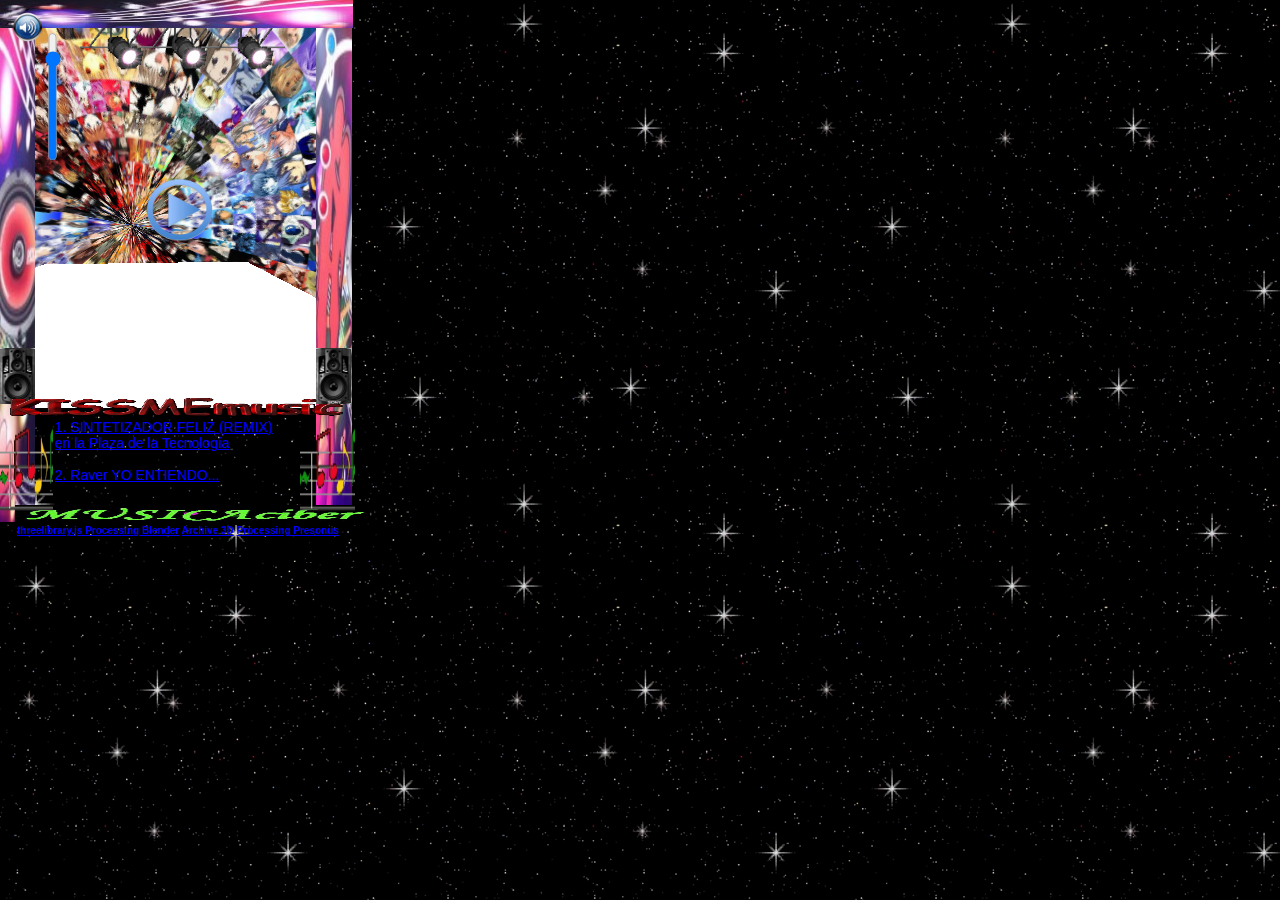
==== cdtuamor.html @ 7f22813a "commot" ====
<!DOCTYPE html>
<html>
  <head>
    <meta charset="utf-8">
    <meta name="viewport" content="width=device-width, initial-scale=1.0, maximum-scale=1.0, user-scalable=no">
    <link rel="icon" type="image/png" href="img/assets/1.jpg" />
    <title>*ú𝓁𝓉𝒾𝓂𝒶 𝑀𝓊𝓇𝒶𝓀𝒾𝓉𝒶* 𝒮𝑒𝑔𝓊𝓃𝒹𝑜 𝒮𝓊𝒾𝒸𝒾𝒹𝒾𝑜</title>
    <meta name="description" content="">
    <meta name="author" content="MURAC">
    <link rel="stylesheet" href="css/lib/normalize.css">
    <link rel="stylesheet" href="css/main.css">
    <link rel="stylesheet" href="css/style.css">
    <link href="https://fonts.googleapis.com/css2?family=Press+Start+2P&display=swap" rel="stylesheet">
    <link rel="preconnect" href="https://fonts.gstatic.com">
    <link href="https://fonts.googleapis.com/css2?family=Tangerine:wght@400;700&display=swap" rel="stylesheet">
  </head>
  <body>
    <!--<div id="main-container"></div>-->

    <audio id="myAudio">
      <source src="audio/directoriodetuanmorNEW.mp3" type="audio/mp3">
    </audio>

    <img id="but1"   src="img/play.png">

    <div id="loading-screen"></div>
    <div id="interface">    </div>

       <!--- <img id="frame" src="img/notasmusicais2.gif">
        <img id="frame_two" src="img/music_blk.gif">
        <img id="frame_three" src="img/notasmusicais2.gif">-->

      <a href="yoentiendo.html"> <img id="frame_four" src="img/kissmusic.gif"></a>
        <img id="bocina" src="img/gifsRef/dj.gif">
        <img id="bocina2" src="img/gifsRef/dj.gif">
        <img id="luz" src="img/stagelights_turning_pink_md_clr.gif">
        <img id="luz2" src="img/stagelights_turning_pink_md_clr.gif">
        <img id="luz3" src="img/stagelights_turning_pink_md_clr.gif">

        <img id="speaker" src="img/speaker2.png">


        <img id="art" src="img/space/backy.jpg">
        <img id="RghtArt" src="img/space/rght.jpg">
        <img id="top" src="img/space/top.jpg">


        <div id="lyrics"></div>
        <div id="secondinterface">
        <img id="Scndframe" src="img/notasmusicais2.gif">
        <img id="ScndframeTwo" src="img/logoMUSICAciber1.gif">
        <img id="ScndframeThree" src="img/notasmusicais2.gif">

        <input  id="volume-control"  type="range" min="0" max="30" value="23" step="5" >


    </div>


    <div id="buttons">
      <div id="1">
      <p>      <a href="index.html">1. SINTETIZADOR FELIZ (REMIX)<br> en la Plaza de la Tecnología</a><br><br>
        <a href="yoentiendo.html">2. Raver YO ENTIENDO...<br> Murakita en La Voz México</a><br><br>
        <a href="happySynthInspo.html">3.ハッピーシンセサイザ-EasyPop(BETTI) Happy Synthesizer ~ fandub español<br> latino Murakyta on Vocals ¡EN LA CLASE DE MÚSICA! </a><br><br>
        <a href="cdtuamor.html">4. $ cd/directoriodetuamor</a><br><br></p>

    </div>
    </div>

    <div id="txt">
     <h2> <a href="https://threejs.org/">threelibrary.js </a> <a href="https://processing.org/">Processing </a><a href="https://www.blender.org/">Blender</a> <a href="">Archive 3D</a> <a href="https://processing.org/">Processing </a><a href="https://www.presonus.com/products/studio-one/">Presonus</a></h2>
    </div>


    <script src="js/lib/jquery-3.2.1.js"></script>
    <!--<script type="module" src="js/lib/three.js"></script>
   <script src="js/stats.min.js"></script>
   <script src="js/threex.videotexture.js"></script>-->
   <script src="js/three.min.js"></script>
    <script src="js/inflate.min.js"></script>
    <script src="js/lib/three/FBXLoader.js"></script>
    <script src="js/lib/three/OBJLoader.js"></script>
    <script src="js/lib/MTLLoader.js"></script>
    <script src="js/lib/three/GLTFLoader.js"></script>
    <script src="js/lib/three/StereoEffect.js"></script>
    <script src="js/lib/three/DeviceOrientationControls.js"></script>
    <script src="js/lib/OrbitControls.js"></script>
    <script src="js/lib/three/TrackballControls.js"></script>
    <script src="js/lib/three/Tween.js"></script>


    <script src="js/indexCD.js"></script>

    <script>
      function onPlay() {
        var audio = document.getElementById("myAudio");
        audio.loop=true;
        audio.play();
      }



      let audioThree = document.getElementById("myAudio");
      let volume = document.querySelector("#volume-control");
      volume.addEventListener("change", function(e) {
          audioThree.volume = e.currentTarget.value / 10;
      })


    </script>

  </body>
  </html>
---- css/main.css ----
body {
  margin: 0px;
  overflow: hidden;
}

div#main-container {
  position: absolute;
  top: 0;
  left: 0;
  right: 0;
  bottom: 0;
}

h1 {
  position: fixed;
  font-size:4.2vw;
  margin-top: 30px;
  margin-left: 30px;

  /*font-family: 'Share Tech Mono', monospace;*/
 

}

a {
  color: black;
  /*text-decoration: none; /* no underline */
 /* text-decoration: inherit;*/
}

@media screen and (min-width: 601px) {
  h1 {
      font-size:  1.2vw;
      color: blue;

  }
}
---- css/style.css ----
body {
    background-color: black;
    background-image: url('bk.jpg');
   /*background-size: cover;
    background-color: black;
    background-repeat:no-repeat;*/
}


#interface {
    width: 282px;
    height: 380px;
    /*border: 5.5px solid;
    border-style: outset;*/
    margin-top: 28px;
    margin-left:34px;
    z-index: 98;
    position: fixed;
}

#loading-screen {
    position:fixed;
    font-family: cursive;
    font-size: 30px;
    z-index: 99999999;
    color:white;
    margin-top: 190px;
    margin-left: 120px;
    
}

#secondinterface {
    margin-top: 385px;
    margin-left: 10px;
    position:fixed;
    font-size: 10px;
    z-index: 99;
}

#Scndframe {
    width: 55px;
    height: 100px;
    margin-top: 40px;
    margin-left: -12px;
    position: fixed;
    z-index: 99;

    
}

#ScndframeTwo {
    width: 352px;
    height: 20px;
    margin-top: 120px;
    margin-left: 5px;
    position: fixed;
    
}

#ScndframeThree {
    z-index: 99;
    width: 55px;
    height: 100px;
    margin-top: 40px;
    margin-left: 290px;
    position: fixed;
    
}

#introduction {
    position: fixed;
    z-index: 99;
    color: black;
    margin-top: 360px;
    margin-left: 50px;
    font-size: 30px;
    font-family: 'Almendra Display', cursive;
    text-shadow: 2px 2px 5px purple;
}


#lyrics {
    position: fixed;
    z-index: 99;
    margin-top: 340px;
    margin-left: 43px;
    color:black;
    font-size: 24px;
    font-family: 'Tangerine', cursive;
    text-shadow: 4px 0 3px #e426bb, 0 0 5px #9900ff;

}

#lyricsEntiendo {
    position: fixed;
    z-index: 99;
    margin-top: 340px;
    margin-left: 40px;
    color:rgb(255, 255, 255);
    font-size: 30px;
    font-family: 'Tangerine', cursive;
    text-shadow: 4px 0 3px #ffffff, 0 0 5px #e426bb; 
}

#lyricsSynth {
    position: fixed;
    z-index: 99;
    margin-top: 340px;
    margin-left: 43px;
    color:white;
    font-size: 24px;
    font-family: 'Tangerine', cursive;
    text-shadow: 4px 0 3px #e426bb, 0 0 5px white;
}

#volume-control {
    position: fixed;
    margin-top: -353px;
    margin-left: -22px;

    fill: pink;
    color: violet;
    background-color: violet;
}

input[type="range"] {
    fill: pink;
    color: violet;
    background-color: violet;

    -webkit-appearance: slider-vertical;
    background-color: violet;

  }

#buttons {
    width: 348px;
    height: 80px;
    overflow: scroll;
   /* border: 5.5px solid;
    border-style: outset;*/
    margin-top: 405px;
    margin-left: 10px;
    position: absolute;





}

p{
    color: red;
    font-size:14px;
    margin-left: 45px;
   
}

a {
    color: blue;
    text-decoration: underline;} 

a:hover { color:white;
    text-decoration: none;
 }
.nav a { color:white; };


#first {
    margin-left: 40px;
    margin-top: 0px;
    position: fixed;
}

#firstBtn {
    width: 30px;
    color:white;
   
}

#second {
    margin-left: 150px;
    margin-top: 2px;
    position: fixed;
}

#sBtn {
    width: 30px;
    color:white;
    
}

#third {
    margin-left: 40px;
    margin-top: 36px;
    position: fixed;
}

#tBtn {
    width: 30px;
    color:white;
}

#four {
    margin-left: 150px;
    margin-top: 40px;
    position: fixed;
}

#fBtn {
    width: 30px;
    color:white;
}

#five {    
    margin-left: 250px;
    margin-top: 40px;
    position: fixed;
}

#fiveBtn {
    width: 20px;
    height: 30px;
    color:white;
   

}

#six {    
    margin-left: 250px;
    margin-top: 5x;
    position: fixed;
}

#sixBtn {
    width: 20px;
    
    color:white;
   

}

#txt {
    margin-left: -13px;
    margin-top: 500px;
    position:fixed;
}

h2 {
    margin-left: 30px;
    margin-top: 25px;
    font-size: 10px;
    color: black;
    position:fixed;
}


.button{
    color:white;

}

#frame {    
    width: 32px;
    height: 420px;
    margin-top: 0px;
    margin-left: 0px;
    position: fixed;
    z-index: 99;
}

#frame_two {    
    width: 352px;
    height: 32px;
    margin-top: 0px;
    margin-left: 0px;
    position: fixed;
    z-index: 99;
}

#frame_three {    
    width: 32px;
    height: 420px;
    margin-top: 0px;
    margin-left: 320px;
    position: fixed;
    z-index: 99;
}

#frame_four {    
    width: 352px;
    height: 32px;
    margin-top: 390px;
    margin-left: 0px;
    position: fixed;
    z-index: 100;
}

#yes {
    margin-left: 30px;
    margin-top: 20px;
    position:fixed;

}

#no {
    margin-left: 240px;
    margin-top: 20px;
    position:fixed;
    /*font-family: 'Press Start 2P', cursive;*/

}

#yodeantes {
    margin-left: 120px;
    margin-top: 20px;
    position:fixed;
}


/*PASADO.HTML*/

#rtLeft {
    margin-top: 30px;
    margin-left: 60px;
    position: fixed;
}

#mvForward {
    margin-top: 30px;
    margin-left: 160px;
    position: fixed;
}

#rtRight {
    margin-top: 30px;
    margin-left: 260px;
    position: fixed;
}

#time {
    position: fixed;
    margin-top: 10px;
    margin-left: 260px;
}


h1 {
    font-size: 15px;
}

#menu{
    position: fixed;
    z-index: 99;
    margin-top: -30px;
    margin-left: 20px;
}

#lft {
    width: 30px;
}

#front {
    width: 30px;
}

#right {
    width: 30px;
}

/*INFERNO*/

#play {
    margin-left: 140px;
    margin-top: 25px;
    position: fixed;
    z-index: 90;
}

#play_two {
    margin-left: 140px;
    margin-top: 25px;
    position: fixed;
    z-index: 95;
}

#myVideo {
    width: 252;
    height: 620;
    position: fixed;
    margin-left: 10px;
    margin-top: 20px;
    z-index: 90px;
}

#bocina {
    position: fixed;
    z-index: 99;
    width: 35px;
    height: 900;
    margin-top: 348px;
}

#bocina2 {
    position: fixed;
    z-index: 99;
    width: 35px;
    height: 900;
    margin-top: 348px;
    margin-left: 316px;
}

#luz {
    position: fixed;
    z-index: 99;
    width: 75px;
    height: 900;
    margin-top: 18px;
    margin-left: 80px;

}

#luz2 {
    position: fixed;
    z-index: 99;
    width: 75px;
    height: 900;
    margin-top: 18px;
    margin-left:144px;
}

#speaker {
    position: fixed;
    z-index: 999;
    width: 35px;
    height: 900;
    margin-top: 10px;
    margin-left:10px;
}

#luz3 {
    position: fixed;
    z-index: 99;
    width: 75px;
    height: 900;
    margin-top: 18px;
    margin-left:210px;
}

#logo {
    position: fixed;
    z-index: 99;
    width: 35px;
    height: 900;
    margin-top: 358px;
    margin-left: 270px;
}

#logo2 {
    position: fixed;
    z-index: 99;
    width: 35px;
    height: 900;
    margin-top: 326px;
    margin-left: 270px;
}

#logo3 {
    position: fixed;
    z-index: 99;
    width: 35px;
    height: 900;
    margin-top: 280px;
    margin-left: 270px;
}





#art {
    position: fixed;
    z-index: 98;
    width: 35px;
    height: 522px;
}

#RghtArt {
    position: fixed;
    z-index: 98;
    width: 36px;
    height: 522px;
    margin-left: 316px;
}

#top {
    position: fixed;
    z-index: 99;
    width: 353px;
    height: 28px;

}

#but1 {
    position: fixed;
    z-index: 99;
    width: 80px;
    height: 80px;
    margin-top: 170px;
    margin-left: 140px;


}

#but2 {
    position: fixed;
    z-index: 99;
    width: 80px;
    height: 80px;
    margin-top: 270px;
    margin-left: 230px;


}




@media screen and (min-width: 601px) {
    #play {
        margin-left: 140px;
        margin-top: 25px;
        position: fixed;
        z-index: 96;
    }
    
    #play_two {
        margin-left: 140px;
        margin-top: 25px;
        position: fixed;
        z-index: 90;
    }
}
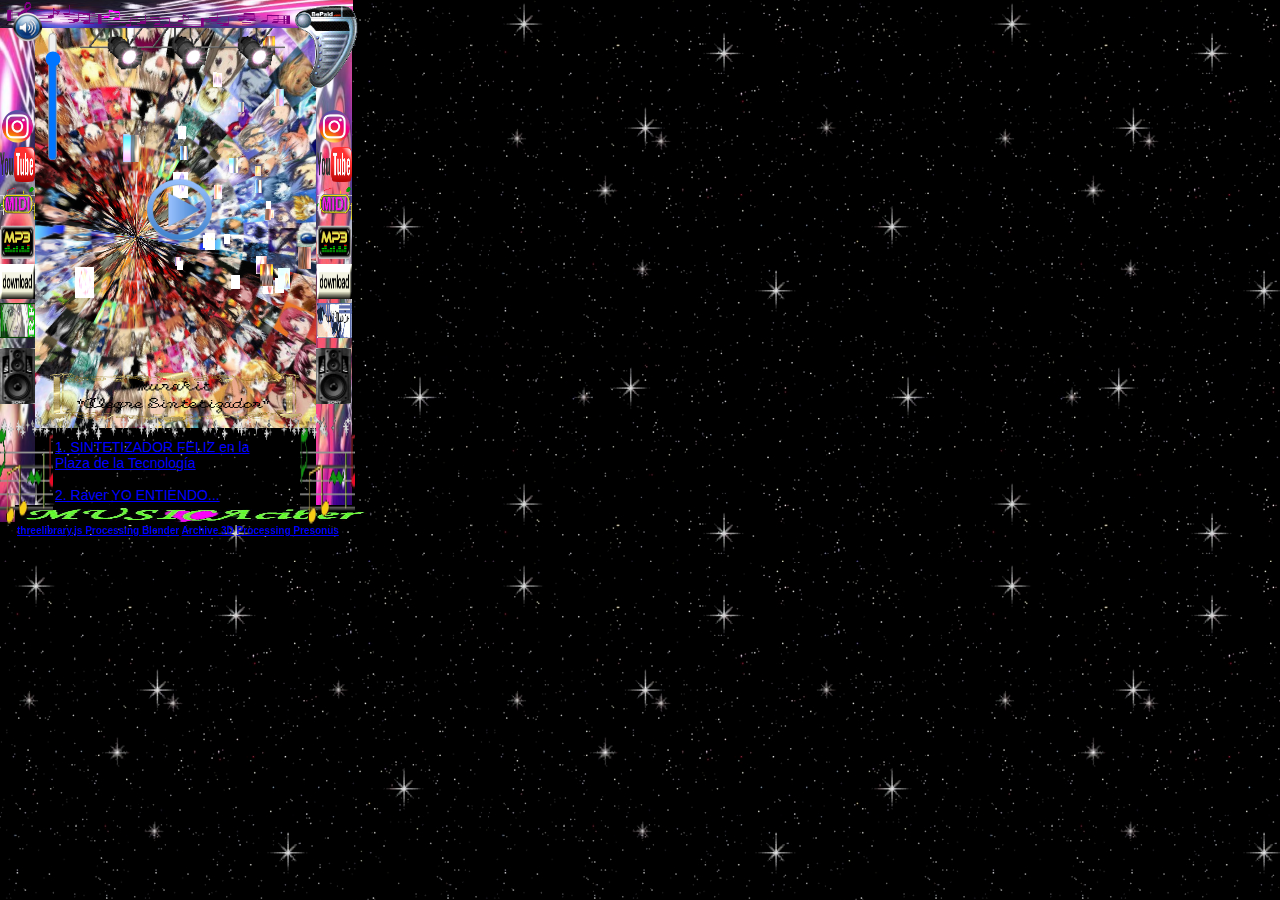
==== commit 4e34b193: "directoriodetuamor" ====
--- a/cdtuamor.html
+++ b/cdtuamor.html
@@ -10,6 +10,8 @@
     <link rel="stylesheet" href="css/lib/normalize.css">
     <link rel="stylesheet" href="css/main.css">
     <link rel="stylesheet" href="css/style.css">
+    <link rel="stylesheet" href="css/newStyle.css">
+
     <link href="https://fonts.googleapis.com/css2?family=Press+Start+2P&display=swap" rel="stylesheet">
     <link rel="preconnect" href="https://fonts.gstatic.com">
     <link href="https://fonts.googleapis.com/css2?family=Tangerine:wght@400;700&display=swap" rel="stylesheet">
@@ -30,12 +32,39 @@
         <img id="frame_two" src="img/music_blk.gif">
         <img id="frame_three" src="img/notasmusicais2.gif">-->
 
-      <a href="yoentiendo.html"> <img id="frame_four" src="img/kissmusic.gif"></a>
+      <a href="yoentiendo.html"> <img id="frame_four" src="img/interface/alegre.png"></a>
         <img id="bocina" src="img/gifsRef/dj.gif">
         <img id="bocina2" src="img/gifsRef/dj.gif">
         <img id="luz" src="img/stagelights_turning_pink_md_clr.gif">
         <img id="luz2" src="img/stagelights_turning_pink_md_clr.gif">
         <img id="luz3" src="img/stagelights_turning_pink_md_clr.gif">
+        <img class="mp3" src="img/interface/bepaid.gif">
+
+        <div class="mp32">
+          <img id= "size" src="img/interface/insta-logo.png"><br>
+          <img id= "size" src="img/interface/youtube.png"><br>
+          <img id= "size" src="img/interface/midiCL.gif"><br>
+          <img id= "size" src="img/interface/mp3.gif"><br>
+          <img id= "size" src="img/interface/download.gif">
+          <img id= "size" src="img/interface/musicB.jpg">
+      </div>
+
+
+      <div class="mp33">
+        <img id= "size" src="img/interface/insta-logo.png"><br>
+        <img id= "size" src="img/interface/youtube.png"><br>
+        <img id= "size" src="img/interface/midiCL.gif"><br>
+        <img id= "size" src="img/interface/mp3.gif"><br>
+        <img id= "size" src="img/interface/download.gif">
+        <img id= "size" src="img/interface/roguefanbutton.gif">
+    </div>
+
+    <div class="musicNots">
+      <img id="sizeMusic" src ="img/interface/pinkmusicbar.gif">
+    </div>
+
+      <div class="buttonsPlay">
+       </div>
 
         <img id="speaker" src="img/speaker2.png">
 
@@ -53,16 +82,16 @@
 
         <input  id="volume-control"  type="range" min="0" max="30" value="23" step="5" >
 
-
+        <img id= "sizeMusicGif" src="img/interface/l13.gif">
     </div>
-
 
     <div id="buttons">
       <div id="1">
-      <p>      <a href="index.html">1. SINTETIZADOR FELIZ (REMIX)<br> en la Plaza de la Tecnología</a><br><br>
-        <a href="yoentiendo.html">2. Raver YO ENTIENDO...<br> Murakita en La Voz México</a><br><br>
-        <a href="happySynthInspo.html">3.ハッピーシンセサイザ-EasyPop(BETTI) Happy Synthesizer ~ fandub español<br> latino Murakyta on Vocals ¡EN LA CLASE DE MÚSICA! </a><br><br>
-        <a href="cdtuamor.html">4. $ cd/directoriodetuamor</a><br><br></p>
+      <p>
+      <a href="index.html">1. SINTETIZADOR FELIZ en la <br>Plaza de la Tecnología</a><br><br>
+      <a href="yoentiendo.html">2. Raver YO ENTIENDO...<br> Murakita en La Voz México</a><br><br>
+      <a href="happySynthInspo.html">3.ハッピーシンセサイザ-EasyPop(BETTI) Happy Synthesizer ~ fandub español<br> latino Murakyta on Vocals ¡EN LA CLASE DE MÚSICA! </a><br><br>
+      <a href="cdtuamor.html">4. $ cd/directoriodetuamor</a><br><br>
 
     </div>
     </div>
--- a/css/style.css
+++ b/css/style.css
@@ -9,7 +9,7 @@
 
 #interface {
     width: 282px;
-    height: 380px;
+    height: 400px;
     /*border: 5.5px solid;
     border-style: outset;*/
     margin-top: 28px;
@@ -82,10 +82,10 @@
 #lyrics {
     position: fixed;
     z-index: 99;
-    margin-top: 340px;
-    margin-left: 43px;
+    margin-top: 330px;
+    margin-left: 63px;
     color:black;
-    font-size: 24px;
+    font-size: 20px;
     font-family: 'Tangerine', cursive;
     text-shadow: 4px 0 3px #e426bb, 0 0 5px #9900ff;
 
@@ -105,7 +105,7 @@
 #lyricsSynth {
     position: fixed;
     z-index: 99;
-    margin-top: 340px;
+    margin-top: 320px;
     margin-left: 43px;
     color:white;
     font-size: 24px;
@@ -139,12 +139,9 @@
     overflow: scroll;
    /* border: 5.5px solid;
     border-style: outset;*/
-    margin-top: 405px;
+    margin-top: 425px;
     margin-left: 10px;
     position: absolute;
-
-
-
 
 
 }
@@ -288,10 +285,10 @@
 }
 
 #frame_four {    
-    width: 352px;
-    height: 32px;
-    margin-top: 390px;
-    margin-left: 0px;
+    width: 252px;
+    height: 52px;
+    margin-top: 370px;
+    margin-left: 50px;
     position: fixed;
     z-index: 100;
 }
--- a/css/newStyle.css
+++ b/css/newStyle.css
@@ -0,0 +1,84 @@
+.mp3 {
+    position: fixed;
+    z-index: 999;
+    width: 75px;
+    height: 900;
+    margin-top: 3px;
+    margin-left:290px;
+}
+
+.mp32 {
+  position: fixed;
+  z-index: 99;
+  width: 35px;
+  height: 35px;
+  margin-top: 108px;
+  margin-left: 317px;
+}
+
+.mp33 {
+  position: fixed;
+  z-index: 99;
+  width: 35px;
+  height: 35px;
+  margin-top: 108px;
+  margin-left: 0px;
+
+}
+
+.buttonsPlay {
+  position: fixed;
+  z-index: 99;
+  width: 45px;
+  height: 35px;
+  margin-top: 300px;
+  margin-left: 30px;
+}
+
+.musicNots {
+  position: fixed;
+  z-index: 999;
+  margin-top: 2px;
+  margin-left: 0px;
+}
+
+#sizeMusic {
+  width: 290px;
+  height: 30px;
+}
+
+#size {
+  width: 35px;
+  height: 35px;
+}
+
+#sizeb1 {
+  margin-left: 64px;
+  width: 35px;
+  height: 33px;
+}
+
+
+#sizeb2 {
+  margin-left: 30px;
+  width: 35px;
+  height: 35px;
+}
+
+.download {
+  position: fixed;
+  z-index: 99;
+  width: 35px;
+  height: 900;
+  margin-top: 128px;
+  margin-left: 316px;
+}
+
+#sizeMusicGif {
+  position: fixed;
+  z-index: 999;
+  margin-top: 25px;
+  margin-left: -15px;
+  width: 360px;
+  height: 30px;
+}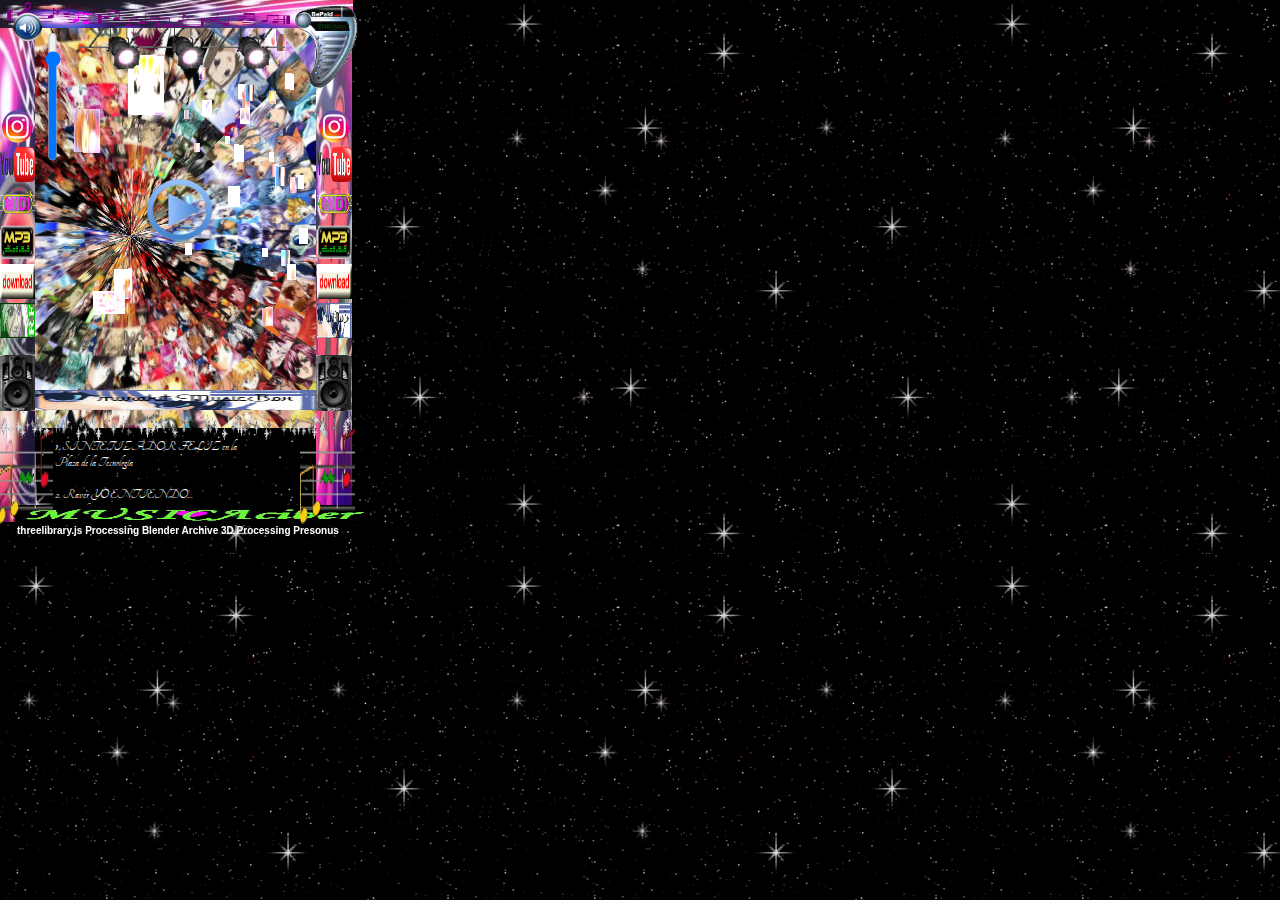
==== commit ef1e80b8: "commit" ====
--- a/cdtuamor.html
+++ b/cdtuamor.html
@@ -32,7 +32,7 @@
         <img id="frame_two" src="img/music_blk.gif">
         <img id="frame_three" src="img/notasmusicais2.gif">-->
 
-      <a href="yoentiendo.html"> <img id="frame_four" src="img/interface/alegre.png"></a>
+      <a href="yoentiendo.html"> <img id="frame_four" src="img/interface/musicB.jpg"></a>
         <img id="bocina" src="img/gifsRef/dj.gif">
         <img id="bocina2" src="img/gifsRef/dj.gif">
         <img id="luz" src="img/stagelights_turning_pink_md_clr.gif">
--- a/css/style.css
+++ b/css/style.css
@@ -82,10 +82,10 @@
 #lyrics {
     position: fixed;
     z-index: 99;
-    margin-top: 330px;
+    margin-top: 340px;
     margin-left: 63px;
     color:black;
-    font-size: 20px;
+    font-size: 25px;
     font-family: 'Tangerine', cursive;
     text-shadow: 4px 0 3px #e426bb, 0 0 5px #9900ff;
 
@@ -97,7 +97,7 @@
     margin-top: 340px;
     margin-left: 40px;
     color:rgb(255, 255, 255);
-    font-size: 30px;
+    font-size: 25px;
     font-family: 'Tangerine', cursive;
     text-shadow: 4px 0 3px #ffffff, 0 0 5px #e426bb; 
 }
@@ -105,10 +105,10 @@
 #lyricsSynth {
     position: fixed;
     z-index: 99;
-    margin-top: 320px;
+    margin-top: 340px;
     margin-left: 43px;
     color:white;
-    font-size: 24px;
+    font-size: 25px;
     font-family: 'Tangerine', cursive;
     text-shadow: 4px 0 3px #e426bb, 0 0 5px white;
 }
@@ -142,6 +142,7 @@
     margin-top: 425px;
     margin-left: 10px;
     position: absolute;
+    font-family: 'Tangerine', cursive;
 
 
 }
@@ -154,10 +155,10 @@
 }
 
 a {
-    color: blue;
-    text-decoration: underline;} 
-
-a:hover { color:white;
+    color: white;
+    text-decoration: none;} 
+
+a:hover { color:pink;
     text-decoration: none;
  }
 .nav a { color:white; };
@@ -285,10 +286,10 @@
 }
 
 #frame_four {    
-    width: 252px;
-    height: 52px;
-    margin-top: 370px;
-    margin-left: 50px;
+    width: 281px;
+    height: 20px;
+    margin-top: 390px;
+    margin-left: 35px;
     position: fixed;
     z-index: 100;
 }
@@ -395,7 +396,7 @@
     z-index: 99;
     width: 35px;
     height: 900;
-    margin-top: 348px;
+    margin-top: 355px;
 }
 
 #bocina2 {
@@ -403,7 +404,7 @@
     z-index: 99;
     width: 35px;
     height: 900;
-    margin-top: 348px;
+    margin-top: 355px;
     margin-left: 316px;
 }
 
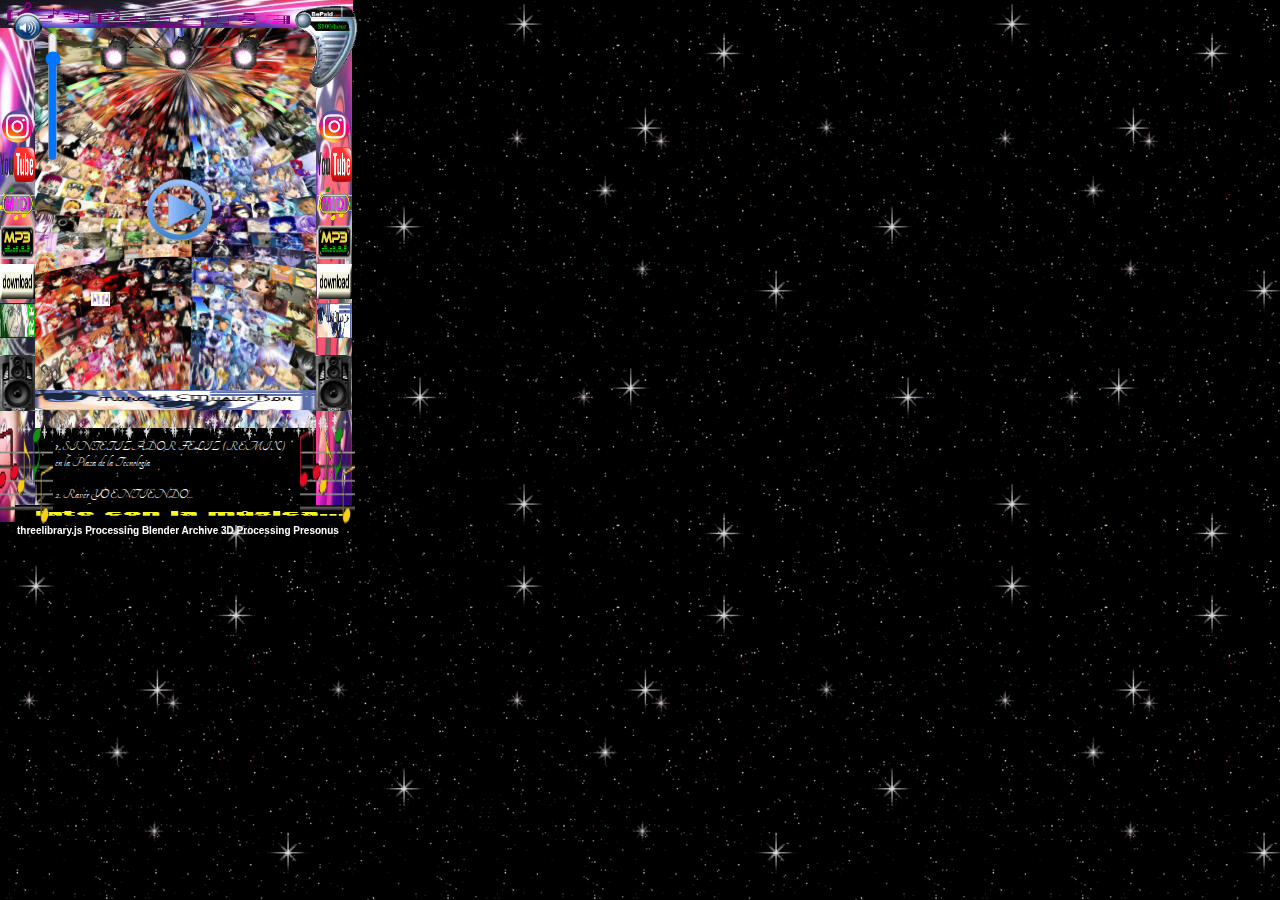
==== commit cecb782d: "quepasoconlapag" ====
--- a/cdtuamor.html
+++ b/cdtuamor.html
@@ -11,7 +11,6 @@
     <link rel="stylesheet" href="css/main.css">
     <link rel="stylesheet" href="css/style.css">
     <link rel="stylesheet" href="css/newStyle.css">
-
     <link href="https://fonts.googleapis.com/css2?family=Press+Start+2P&display=swap" rel="stylesheet">
     <link rel="preconnect" href="https://fonts.gstatic.com">
     <link href="https://fonts.googleapis.com/css2?family=Tangerine:wght@400;700&display=swap" rel="stylesheet">
@@ -20,12 +19,13 @@
     <!--<div id="main-container"></div>-->
 
     <audio id="myAudio">
-      <source src="audio/directoriodetuanmorNEW.mp3" type="audio/mp3">
+      <source src="audio/happyS21.mp3" type="audio/mp3">
     </audio>
 
     <img id="but1"   src="img/play.png">
 
     <div id="loading-screen"></div>
+
     <div id="interface">    </div>
 
        <!--- <img id="frame" src="img/notasmusicais2.gif">
@@ -74,24 +74,23 @@
         <img id="top" src="img/space/top.jpg">
 
 
-        <div id="lyrics"></div>
+        <div id="lyricsSynth"></div>
         <div id="secondinterface">
         <img id="Scndframe" src="img/notasmusicais2.gif">
         <img id="ScndframeTwo" src="img/logoMUSICAciber1.gif">
         <img id="ScndframeThree" src="img/notasmusicais2.gif">
 
         <input  id="volume-control"  type="range" min="0" max="30" value="23" step="5" >
+        <img id= "sizeMusicGif" src="img/interface/l13.gif">
 
-        <img id= "sizeMusicGif" src="img/interface/l13.gif">
     </div>
 
     <div id="buttons">
       <div id="1">
-      <p>
-      <a href="index.html">1. SINTETIZADOR FELIZ en la <br>Plaza de la Tecnología</a><br><br>
-      <a href="yoentiendo.html">2. Raver YO ENTIENDO...<br> Murakita en La Voz México</a><br><br>
-      <a href="happySynthInspo.html">3.ハッピーシンセサイザ-EasyPop(BETTI) Happy Synthesizer ~ fandub español<br> latino Murakyta on Vocals ¡EN LA CLASE DE MÚSICA! </a><br><br>
-      <a href="cdtuamor.html">4. $ cd/directoriodetuamor</a><br><br>
+      <p>      <a href="index.html">1. SINTETIZADOR FELIZ (REMIX)<br> en la Plaza de la Tecnología</a><br><br>
+        <a href="yoentiendo.html">2. Raver YO ENTIENDO...<br> Murakita en La Voz México</a><br><br>
+        <a href="happySynthInspo.html">3.ハッピーシンセサイザ-EasyPop(BETTI) Happy Synthesizer ~ fandub español<br> latino Murakyta on Vocals ¡EN LA CLASE DE MÚSICA! </a><br><br>
+        <a href="cdtuamor.html">4. $ cd/directoriodetuamor</a><br><br></p>
 
     </div>
     </div>
@@ -127,13 +126,17 @@
         audio.play();
       }
 
-
-
       let audioThree = document.getElementById("myAudio");
       let volume = document.querySelector("#volume-control");
+      volume.addEventListener("touchstart", handle, false);
       volume.addEventListener("change", function(e) {
-          audioThree.volume = e.currentTarget.value / 10;
+          audioThree.volume = e.currentTarget.value / 30;
       })
+
+      function handle () {
+        audioThree.volume = e.currentTarget.value / 30;
+      }
+
 
 
     </script>
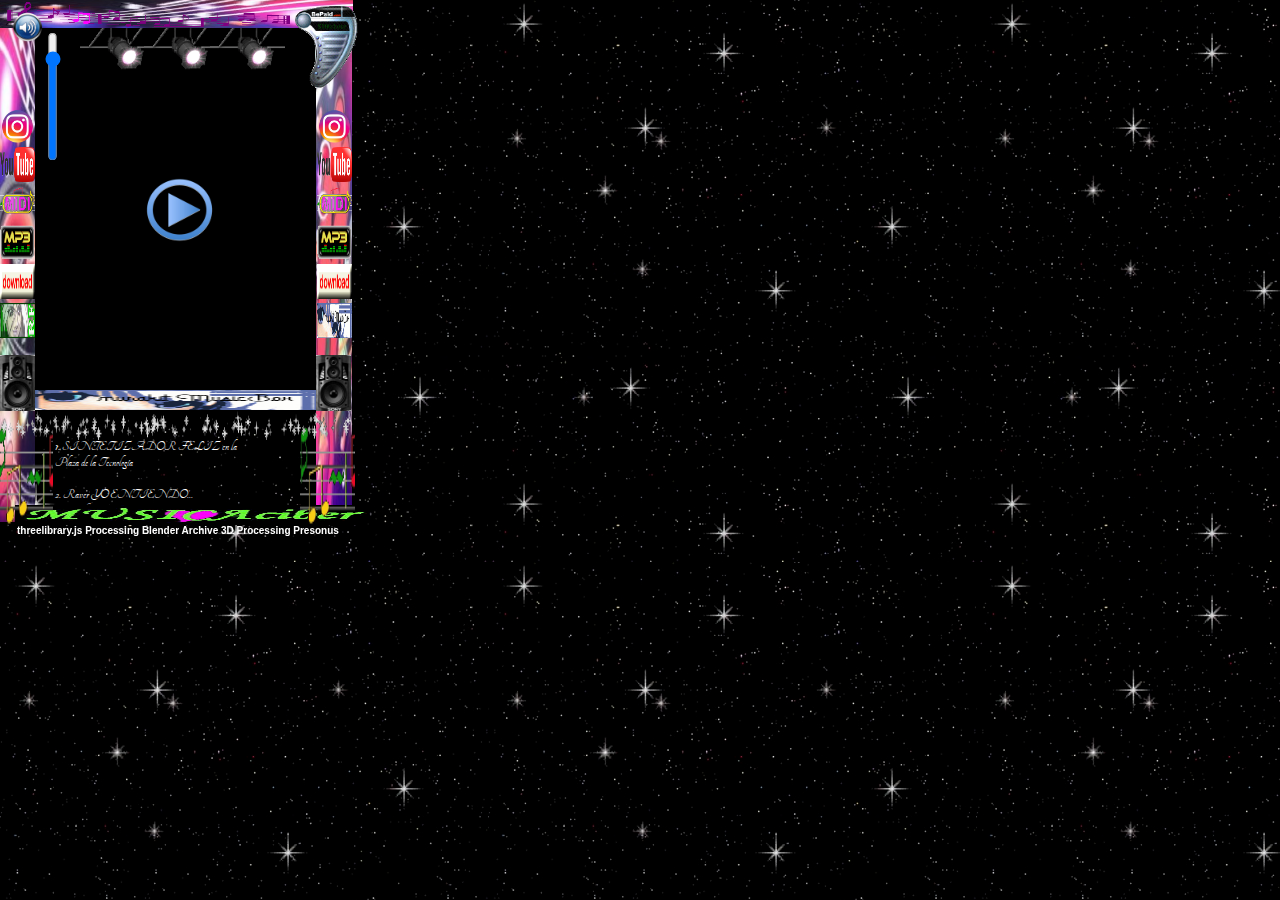
==== commit f02a637e: "commit" ====
--- a/cdtuamor.html
+++ b/cdtuamor.html
@@ -11,6 +11,7 @@
     <link rel="stylesheet" href="css/main.css">
     <link rel="stylesheet" href="css/style.css">
     <link rel="stylesheet" href="css/newStyle.css">
+
     <link href="https://fonts.googleapis.com/css2?family=Press+Start+2P&display=swap" rel="stylesheet">
     <link rel="preconnect" href="https://fonts.gstatic.com">
     <link href="https://fonts.googleapis.com/css2?family=Tangerine:wght@400;700&display=swap" rel="stylesheet">
@@ -19,13 +20,12 @@
     <!--<div id="main-container"></div>-->
 
     <audio id="myAudio">
-      <source src="audio/happyS21.mp3" type="audio/mp3">
+      <source src="audio/directoriodetuanmorNEW.mp3" type="audio/mp3">
     </audio>
 
     <img id="but1"   src="img/play.png">
 
     <div id="loading-screen"></div>
-
     <div id="interface">    </div>
 
        <!--- <img id="frame" src="img/notasmusicais2.gif">
@@ -74,23 +74,24 @@
         <img id="top" src="img/space/top.jpg">
 
 
-        <div id="lyricsSynth"></div>
+        <div id="lyrics"></div>
         <div id="secondinterface">
         <img id="Scndframe" src="img/notasmusicais2.gif">
         <img id="ScndframeTwo" src="img/logoMUSICAciber1.gif">
         <img id="ScndframeThree" src="img/notasmusicais2.gif">
 
         <input  id="volume-control"  type="range" min="0" max="30" value="23" step="5" >
+
         <img id= "sizeMusicGif" src="img/interface/l13.gif">
-
     </div>
 
     <div id="buttons">
       <div id="1">
-      <p>      <a href="index.html">1. SINTETIZADOR FELIZ (REMIX)<br> en la Plaza de la Tecnología</a><br><br>
-        <a href="yoentiendo.html">2. Raver YO ENTIENDO...<br> Murakita en La Voz México</a><br><br>
-        <a href="happySynthInspo.html">3.ハッピーシンセサイザ-EasyPop(BETTI) Happy Synthesizer ~ fandub español<br> latino Murakyta on Vocals ¡EN LA CLASE DE MÚSICA! </a><br><br>
-        <a href="cdtuamor.html">4. $ cd/directoriodetuamor</a><br><br></p>
+      <p>
+      <a href="index.html">1. SINTETIZADOR FELIZ en la <br>Plaza de la Tecnología</a><br><br>
+      <a href="yoentiendo.html">2. Raver YO ENTIENDO...<br> Murakita en La Voz México</a><br><br>
+      <a href="happySynthInspo.html">3.ハッピーシンセサイザ-EasyPop(BETTI) Happy Synthesizer ~ fandub español<br> latino Murakyta on Vocals ¡EN LA CLASE DE MÚSICA! </a><br><br>
+      <a href="cdtuamor.html">4. $ cd/directoriodetuamor</a><br><br>
 
     </div>
     </div>
@@ -126,17 +127,13 @@
         audio.play();
       }
 
+
+
       let audioThree = document.getElementById("myAudio");
       let volume = document.querySelector("#volume-control");
-      volume.addEventListener("touchstart", handle, false);
       volume.addEventListener("change", function(e) {
-          audioThree.volume = e.currentTarget.value / 30;
+          audioThree.volume = e.currentTarget.value / 10;
       })
-
-      function handle () {
-        audioThree.volume = e.currentTarget.value / 30;
-      }
-
 
 
     </script>
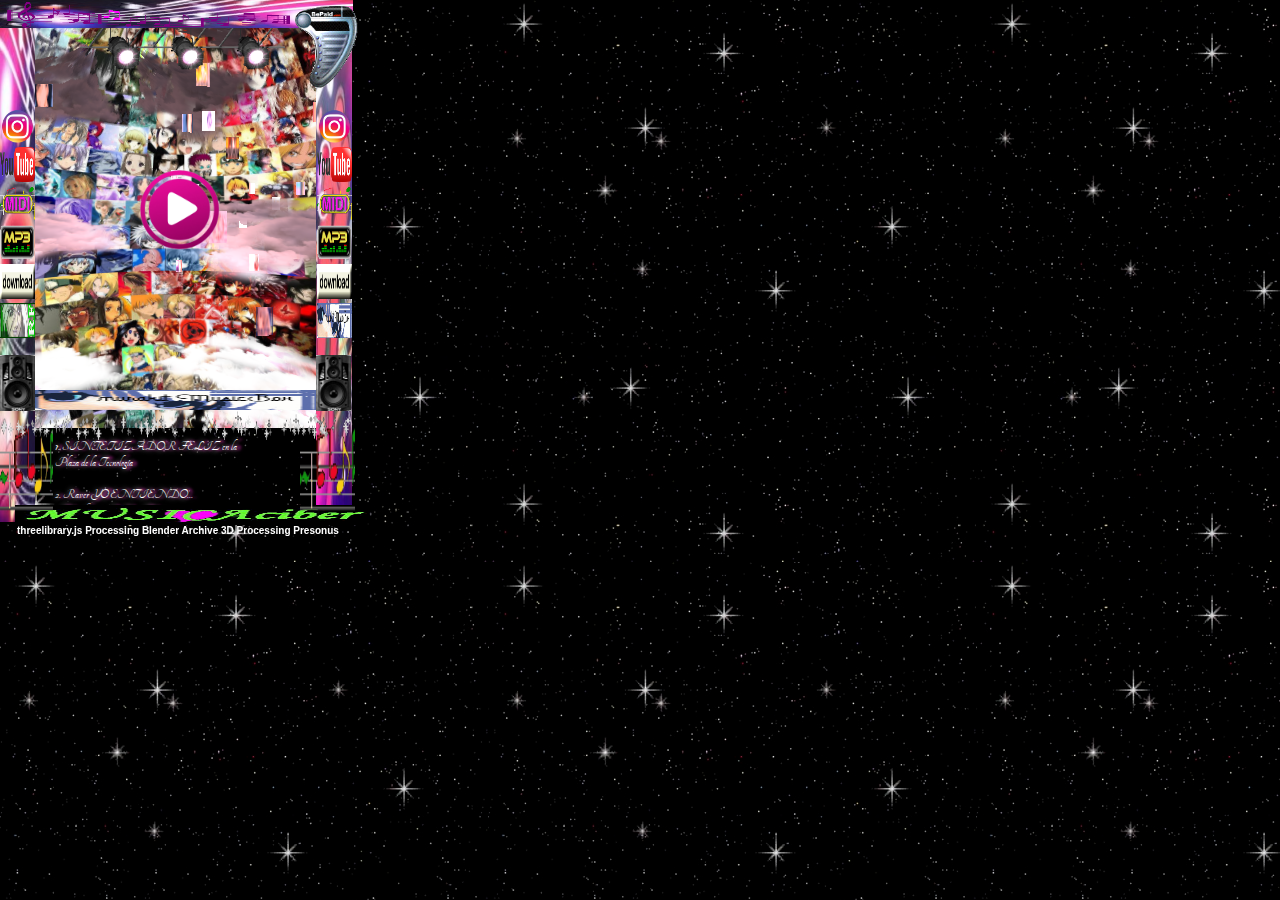
==== commit ad8e6ea2: "commitsemifinalCREIO" ====
--- a/cdtuamor.html
+++ b/cdtuamor.html
@@ -23,7 +23,7 @@
       <source src="audio/directoriodetuanmorNEW.mp3" type="audio/mp3">
     </audio>
 
-    <img id="but1"   src="img/play.png">
+    <img id="but1"   src="img/play2.png">
 
     <div id="loading-screen"></div>
     <div id="interface">    </div>
@@ -66,7 +66,6 @@
       <div class="buttonsPlay">
        </div>
 
-        <img id="speaker" src="img/speaker2.png">
 
 
         <img id="art" src="img/space/backy.jpg">
@@ -80,7 +79,6 @@
         <img id="ScndframeTwo" src="img/logoMUSICAciber1.gif">
         <img id="ScndframeThree" src="img/notasmusicais2.gif">
 
-        <input  id="volume-control"  type="range" min="0" max="30" value="23" step="5" >
 
         <img id= "sizeMusicGif" src="img/interface/l13.gif">
     </div>
--- a/css/style.css
+++ b/css/style.css
@@ -21,11 +21,13 @@
 #loading-screen {
     position:fixed;
     font-family: cursive;
-    font-size: 30px;
+    font-size: 20px;
     z-index: 99999999;
-    color:white;
-    margin-top: 190px;
-    margin-left: 120px;
+    color:black;
+    margin-top: 170px;
+    margin-left: 110px;
+    text-shadow: 2px 2px 5px purple;
+
     
 }
 
@@ -83,7 +85,7 @@
     position: fixed;
     z-index: 99;
     margin-top: 340px;
-    margin-left: 63px;
+    margin-left: 43px;
     color:black;
     font-size: 25px;
     font-family: 'Tangerine', cursive;
@@ -143,6 +145,7 @@
     margin-left: 10px;
     position: absolute;
     font-family: 'Tangerine', cursive;
+    text-shadow: 4px 0 3px #e426bb, 0 0 5px white;
 
 
 }
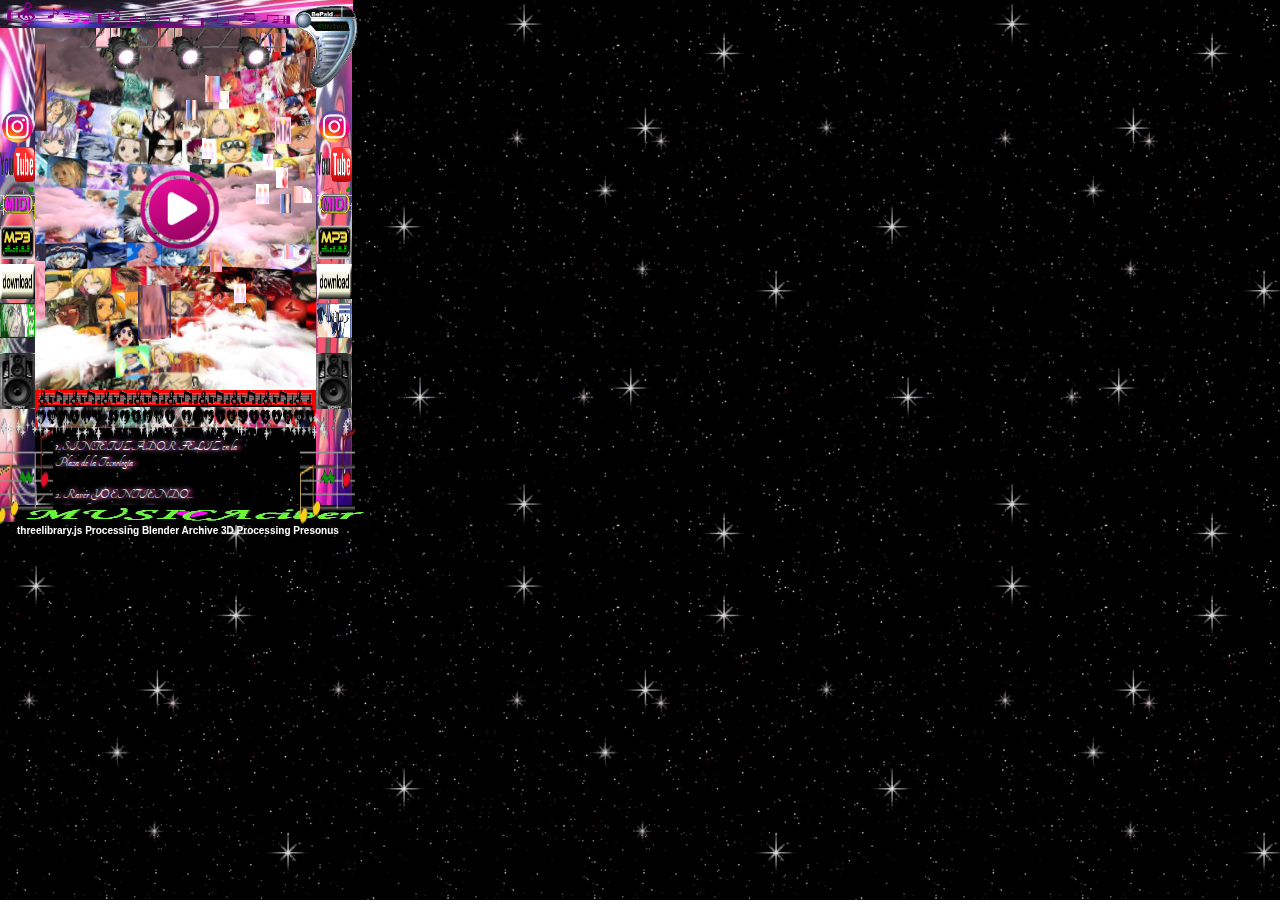
==== commit e3deeae4: "creo qlastcommit" ====
--- a/cdtuamor.html
+++ b/cdtuamor.html
@@ -32,7 +32,7 @@
         <img id="frame_two" src="img/music_blk.gif">
         <img id="frame_three" src="img/notasmusicais2.gif">-->
 
-      <a href="yoentiendo.html"> <img id="frame_four" src="img/interface/musicB.jpg"></a>
+        <img id="frame_four" src="img/interface/unnamed-1.png">
         <img id="bocina" src="img/gifsRef/dj.gif">
         <img id="bocina2" src="img/gifsRef/dj.gif">
         <img id="luz" src="img/stagelights_turning_pink_md_clr.gif">
@@ -73,7 +73,7 @@
         <img id="top" src="img/space/top.jpg">
 
 
-        <div id="lyrics"></div>
+        <div id="lyricsCD"></div>
         <div id="secondinterface">
         <img id="Scndframe" src="img/notasmusicais2.gif">
         <img id="ScndframeTwo" src="img/logoMUSICAciber1.gif">
@@ -89,7 +89,7 @@
       <a href="index.html">1. SINTETIZADOR FELIZ en la <br>Plaza de la Tecnología</a><br><br>
       <a href="yoentiendo.html">2. Raver YO ENTIENDO...<br> Murakita en La Voz México</a><br><br>
       <a href="happySynthInspo.html">3.ハッピーシンセサイザ-EasyPop(BETTI) Happy Synthesizer ~ fandub español<br> latino Murakyta on Vocals ¡EN LA CLASE DE MÚSICA! </a><br><br>
-      <a href="cdtuamor.html">4. $ cd/directoriodetuamor</a><br><br>
+      <a href="cdtuamor.html">4. De mi cyberspace al $ cd/directoriodetuamor</a><br><br>
 
     </div>
     </div>
--- a/css/style.css
+++ b/css/style.css
@@ -108,6 +108,17 @@
     position: fixed;
     z-index: 99;
     margin-top: 340px;
+    margin-left: 43px;
+    color:white;
+    font-size: 25px;
+    font-family: 'Tangerine', cursive;
+    text-shadow: 4px 0 3px #e426bb, 0 0 5px white;
+}
+
+#lyricsCD {
+    position: fixed;
+    z-index: 99;
+    margin-top: 360px;
     margin-left: 43px;
     color:white;
     font-size: 25px;
@@ -290,11 +301,11 @@
 
 #frame_four {    
     width: 281px;
-    height: 20px;
+    height: 38px;
     margin-top: 390px;
     margin-left: 35px;
     position: fixed;
-    z-index: 100;
+    z-index: 98;
 }
 
 #yes {
@@ -399,7 +410,7 @@
     z-index: 99;
     width: 35px;
     height: 900;
-    margin-top: 355px;
+    margin-top: 353px;
 }
 
 #bocina2 {
@@ -407,7 +418,7 @@
     z-index: 99;
     width: 35px;
     height: 900;
-    margin-top: 355px;
+    margin-top: 353px;
     margin-left: 316px;
 }
 
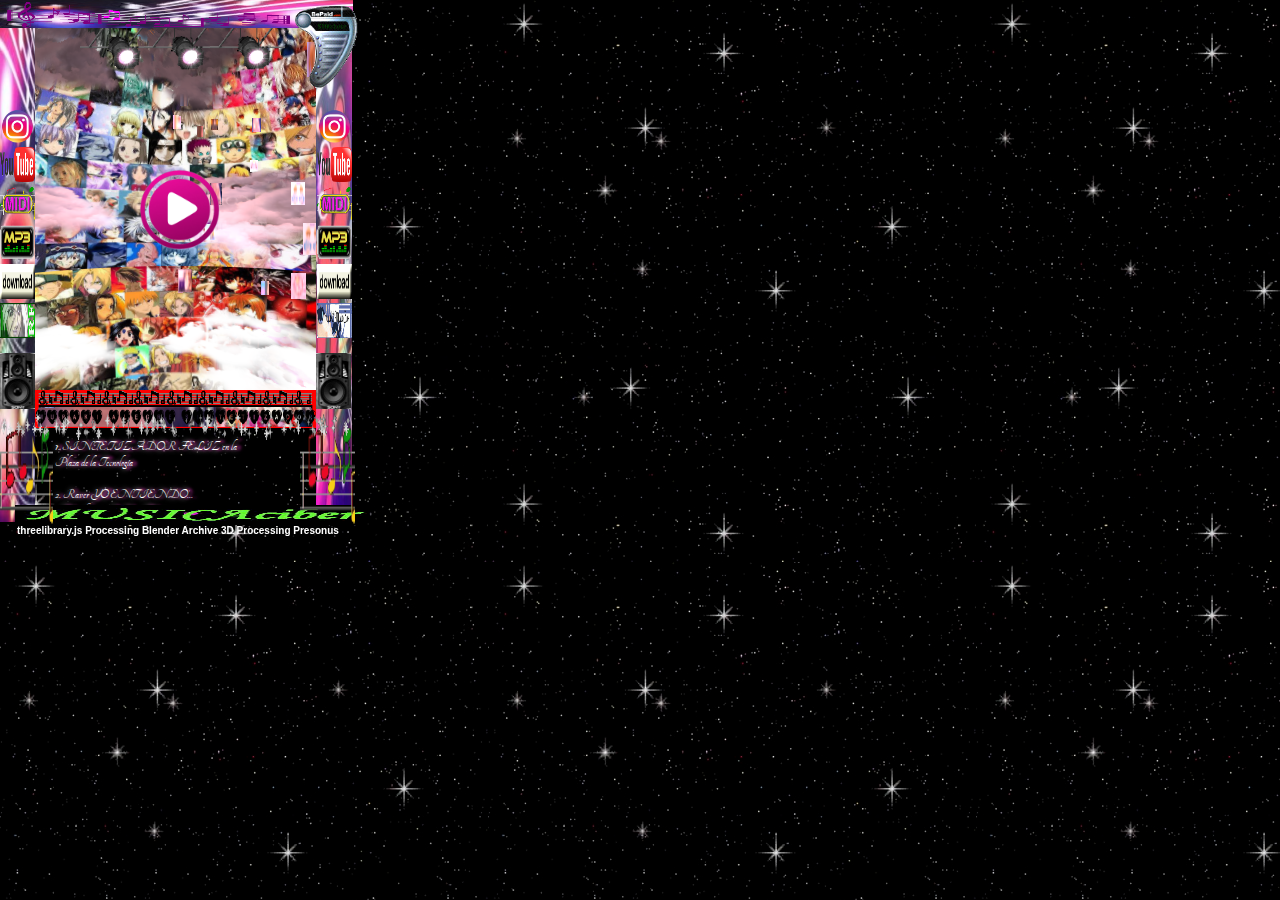
==== commit 730e816e: "commit" ====
--- a/cdtuamor.html
+++ b/cdtuamor.html
@@ -4,7 +4,7 @@
     <meta charset="utf-8">
     <meta name="viewport" content="width=device-width, initial-scale=1.0, maximum-scale=1.0, user-scalable=no">
     <link rel="icon" type="image/png" href="img/assets/1.jpg" />
-    <title>*ú𝓁𝓉𝒾𝓂𝒶 𝑀𝓊𝓇𝒶𝓀𝒾𝓉𝒶* 𝒮𝑒𝑔𝓊𝓃𝒹𝑜 𝒮𝓊𝒾𝒸𝒾𝒹𝒾𝑜</title>
+    <title>-$ cd/directoriodetuamor</title>
     <meta name="description" content="">
     <meta name="author" content="MURAC">
     <link rel="stylesheet" href="css/lib/normalize.css">
